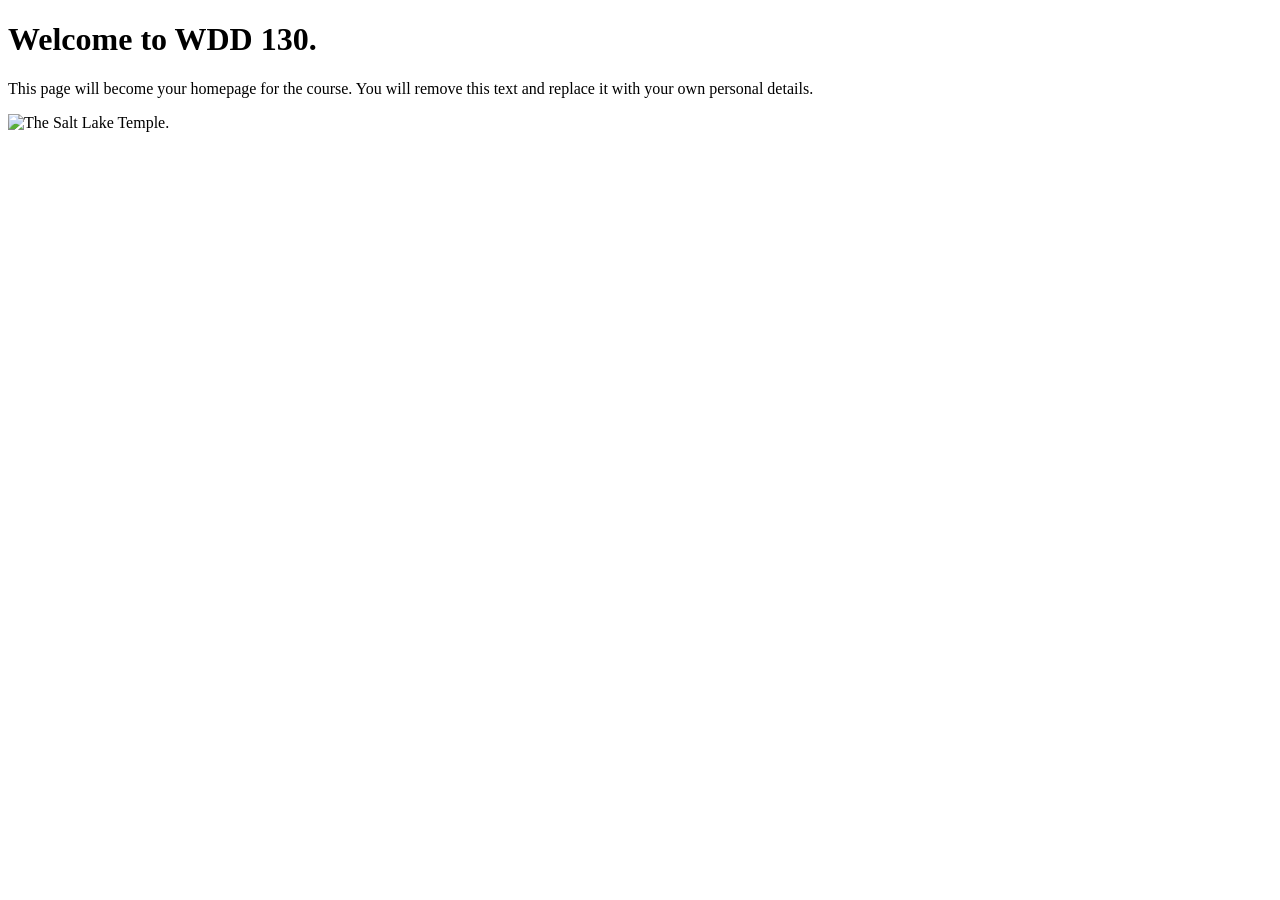
==== index.html @ 263cf7ff "Initial commit" ====
<!DOCTYPE html>
<html lang="en">
<head>
    <meta charset="UTF-8">
    <meta name="viewport" content="width=device-width, initial-scale=1.0">
    <title>WDD 130 | Personal Homepage</title>
</head>
<body>
    <h1>Welcome to WDD 130.</h1>
    <p>This page will become your homepage for the course. You will remove this text and replace it with your own personal details.</p>

    <img src="images/salt-lake-temple.jpg" alt="The Salt Lake Temple.">
</body>
</html>
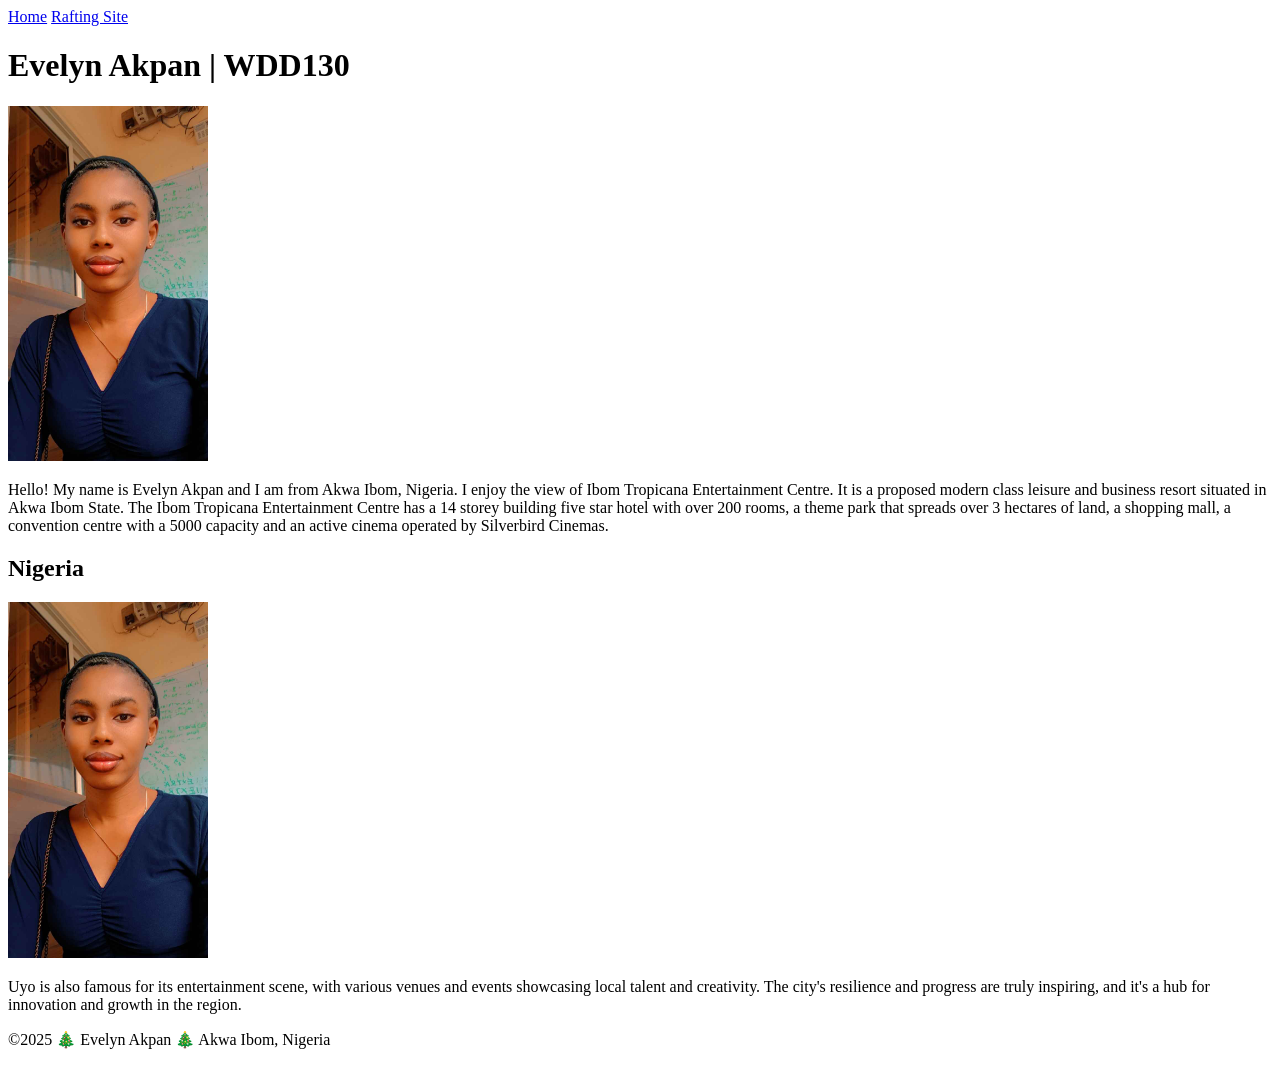
==== commit 5fe5e4bd: "update" ====
--- a/index.html
+++ b/index.html
@@ -1,14 +1,53 @@
 <!DOCTYPE html>
-<html lang="en">
+<html lang="en-US">
+
 <head>
-    <meta charset="UTF-8">
-    <meta name="viewport" content="width=device-width, initial-scale=1.0">
-    <title>WDD 130 | Personal Homepage</title>
+    <meta charset="utf-8">
+    <meta name="viewport" content="width=device-width,initial-scale=1.0">
+    <meta name="description"
+      content="This webpage is about Evelyn Akpan, a student from Akwa Ibom, Nigeria, showcasing the Ibom Tropicana Entertainment Centre.">
+    <meta name="author" content="Evelyn Akpan">
+    <title>Evelyn Akpan | WDD130</title>
+    <link rel="stylesheet" href="styles/styles.css">
 </head>
+
 <body>
-    <h1>Welcome to WDD 130.</h1>
-    <p>This page will become your homepage for the course. You will remove this text and replace it with your own personal details.</p>
+    <header>
+        <nav>
+            <a href="#">Home</a>
+            <a href="wwr/">Rafting Site</a>
+        </nav>
+    </header>
+    <main>
+        <h1>Evelyn Akpan | WDD130</h1>
+        <img src="images/profile.png" alt="Ibom Tropicana Mall entrance" width="200">
+        <p>Hello! My name is Evelyn Akpan and I am from Akwa Ibom, Nigeria. I enjoy the view of Ibom
+            Tropicana
+            Entertainment Centre. It is a proposed modern class leisure and business resort situated
+            in Akwa
+            Ibom State.
+            The Ibom Tropicana Entertainment Centre has a 14 storey building five star hotel with
+            over 200
+            rooms, a
+            theme park that spreads over 3 hectares of land, a shopping mall, a convention centre
+            with a 5000
+            capacity
+            and an active cinema operated by Silverbird Cinemas.</p>
+    </main>
+    <aside>
+        <h2>Nigeria</h2>
+        <img src="images/profile.png" alt="The Beautiful City of Uyo" width="200">
+        <p>Uyo is also famous for its entertainment scene, with various venues and events showcasing
+            local talent and
+            creativity.
+            The city's resilience and progress are truly inspiring, and it's a hub for innovation
+            and growth in the
+            region.
+        </p>
+    </aside>
+    <footer>
+        <p>©2025 🎄 Evelyn Akpan 🎄 Akwa Ibom, Nigeria</p>
+    </footer>
+</body>
 
-    <img src="images/salt-lake-temple.jpg" alt="The Salt Lake Temple.">
-</body>
 </html>
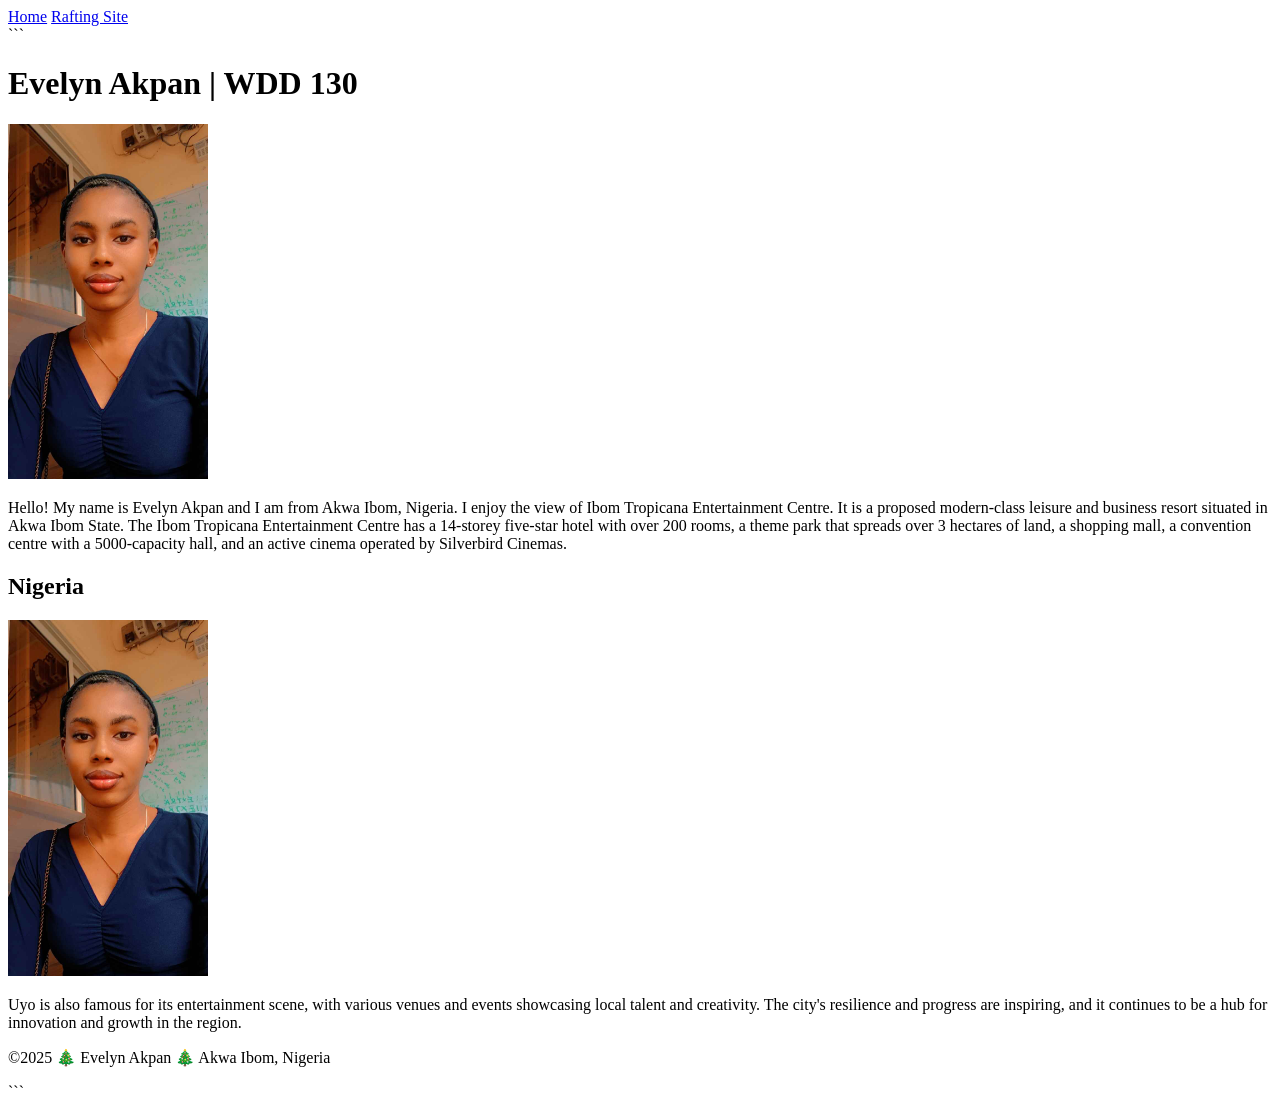
==== commit 3945a42b: "update" ====
--- a/index.html
+++ b/index.html
@@ -1,13 +1,14 @@
 <!DOCTYPE html>
+
 <html lang="en-US">
 
 <head>
     <meta charset="utf-8">
-    <meta name="viewport" content="width=device-width,initial-scale=1.0">
+    <meta name="viewport" content="width=device-width, initial-scale=1.0">
     <meta name="description"
       content="This webpage is about Evelyn Akpan, a student from Akwa Ibom, Nigeria, showcasing the Ibom Tropicana Entertainment Centre.">
     <meta name="author" content="Evelyn Akpan">
-    <title>Evelyn Akpan | WDD130</title>
+    <title>Evelyn Akpan | WDD 130</title>
     <link rel="stylesheet" href="styles/styles.css">
 </head>
 
@@ -18,36 +19,32 @@
             <a href="wwr/">Rafting Site</a>
         </nav>
     </header>
+
+    ```
     <main>
-        <h1>Evelyn Akpan | WDD130</h1>
+        <h1>Evelyn Akpan | WDD 130</h1>
         <img src="images/profile.png" alt="Ibom Tropicana Mall entrance" width="200">
         <p>Hello! My name is Evelyn Akpan and I am from Akwa Ibom, Nigeria. I enjoy the view of Ibom
-            Tropicana
-            Entertainment Centre. It is a proposed modern class leisure and business resort situated
-            in Akwa
-            Ibom State.
-            The Ibom Tropicana Entertainment Centre has a 14 storey building five star hotel with
-            over 200
-            rooms, a
-            theme park that spreads over 3 hectares of land, a shopping mall, a convention centre
-            with a 5000
-            capacity
-            and an active cinema operated by Silverbird Cinemas.</p>
+            Tropicana Entertainment Centre. It is a proposed modern-class leisure and business
+            resort situated in Akwa Ibom State. The Ibom Tropicana Entertainment Centre has a
+            14-storey five-star hotel with over 200 rooms, a theme park that spreads over 3 hectares
+            of land, a shopping mall, a convention centre with a 5000-capacity hall, and an active
+            cinema operated by Silverbird Cinemas.</p>
     </main>
+
     <aside>
         <h2>Nigeria</h2>
         <img src="images/profile.png" alt="The Beautiful City of Uyo" width="200">
         <p>Uyo is also famous for its entertainment scene, with various venues and events showcasing
-            local talent and
-            creativity.
-            The city's resilience and progress are truly inspiring, and it's a hub for innovation
-            and growth in the
-            region.
-        </p>
+            local talent and creativity. The city's resilience and progress are inspiring, and it
+            continues to be a hub for innovation and growth in the region.</p>
     </aside>
+
     <footer>
         <p>©2025 🎄 Evelyn Akpan 🎄 Akwa Ibom, Nigeria</p>
     </footer>
+    ```
+
 </body>
 
 </html>
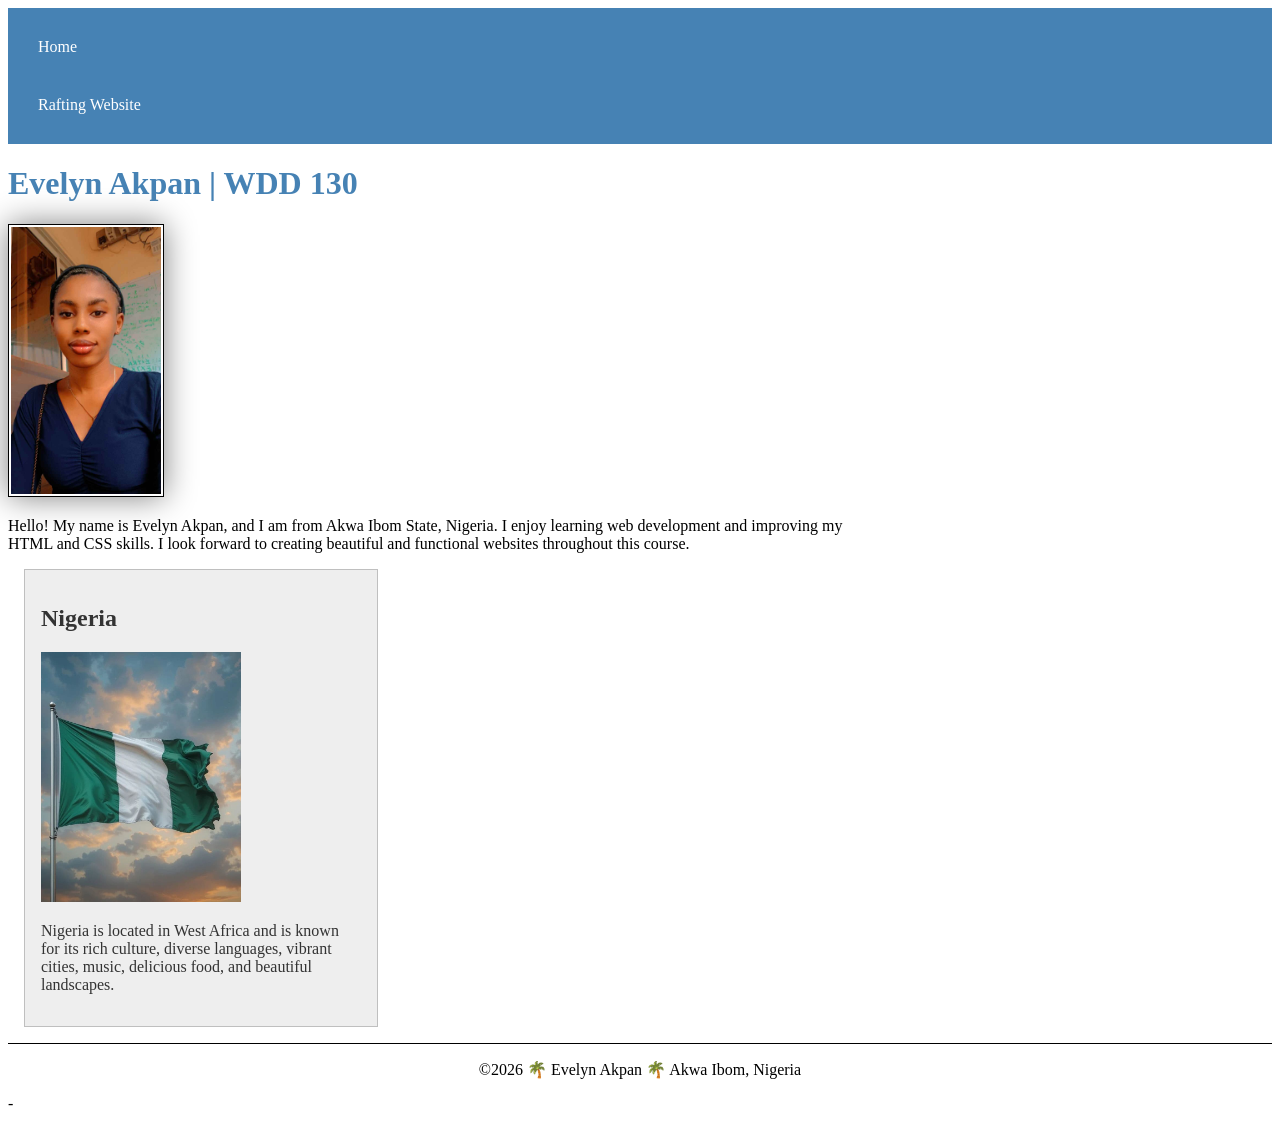
==== commit 4b9e3f80: "fix homepage files" ====
--- a/index.html
+++ b/index.html
@@ -1,14 +1,13 @@
 <!DOCTYPE html>
-
 <html lang="en-US">
 
 <head>
-    <meta charset="utf-8">
+    <meta charset="UTF-8">
     <meta name="viewport" content="width=device-width, initial-scale=1.0">
+    <title>Evelyn Akpan | WDD 130</title>
     <meta name="description"
-      content="This webpage is about Evelyn Akpan, a student from Akwa Ibom, Nigeria, showcasing the Ibom Tropicana Entertainment Centre.">
+      content="Evelyn Akpan's WDD 130 course home page featuring web development assignments, personal profile, and information about Nigeria.">
     <meta name="author" content="Evelyn Akpan">
-    <title>Evelyn Akpan | WDD 130</title>
     <link rel="stylesheet" href="styles/styles.css">
 </head>
 
@@ -16,35 +15,36 @@
     <header>
         <nav>
             <a href="#">Home</a>
-            <a href="wwr/">Rafting Site</a>
+            <a href="wwr/">Rafting Website</a>
         </nav>
     </header>
 
-    ```
     <main>
         <h1>Evelyn Akpan | WDD 130</h1>
-        <img src="images/profile.png" alt="Ibom Tropicana Mall entrance" width="200">
-        <p>Hello! My name is Evelyn Akpan and I am from Akwa Ibom, Nigeria. I enjoy the view of Ibom
-            Tropicana Entertainment Centre. It is a proposed modern-class leisure and business
-            resort situated in Akwa Ibom State. The Ibom Tropicana Entertainment Centre has a
-            14-storey five-star hotel with over 200 rooms, a theme park that spreads over 3 hectares
-            of land, a shopping mall, a convention centre with a 5000-capacity hall, and an active
-            cinema operated by Silverbird Cinemas.</p>
+
+        <img src="images/profile.jpg" alt="Hello, my name is Evelyn Akpan">
+
+        <p>
+            Hello! My name is Evelyn Akpan, and I am from Akwa Ibom State, Nigeria.
+            I enjoy learning web development and improving my HTML and CSS skills.
+            I look forward to creating beautiful and functional websites throughout this course.
+        </p>
     </main>
 
     <aside>
         <h2>Nigeria</h2>
-        <img src="images/profile.png" alt="The Beautiful City of Uyo" width="200">
-        <p>Uyo is also famous for its entertainment scene, with various venues and events showcasing
-            local talent and creativity. The city's resilience and progress are inspiring, and it
-            continues to be a hub for innovation and growth in the region.</p>
+
+        <img src="images/Nigeria.jpg" alt="A beautiful view of Nigeria">
+
+        <p>
+            Nigeria is located in West Africa and is known for its rich culture,
+            diverse languages, vibrant cities, music, delicious food, and beautiful landscapes.
+        </p>
     </aside>
 
     <footer>
-        <p>©2025 🎄 Evelyn Akpan 🎄 Akwa Ibom, Nigeria</p>
+        <p>&copy;2026 🌴 Evelyn Akpan 🌴 Akwa Ibom, Nigeria</p>
     </footer>
-    ```
-
 </body>
 
-</html>+</html>-
--- a/styles/styles.css
+++ b/styles/styles.css
@@ -0,0 +1,53 @@
+/* WDD 130 Home Page Styles */
+
+nav {
+    background-color: steelblue;
+    padding: 10px;
+}
+
+nav a {
+    color: white;
+    display: block;
+    padding: 20px;
+    text-decoration: none;
+}
+
+h1 {
+    color: steelblue;
+}
+
+main {
+    max-width: 840px;
+}
+
+main img {
+    width: 150px;
+    height: auto;
+    border: 1px solid black;
+    padding: 2px;
+    box-shadow: 0 0 30px gray;
+}
+
+p {
+    padding: 0;
+}
+
+aside {
+    width: 20rem;
+    margin: 1rem;
+    border: 1px solid rgba(0, 0, 0, 0.2);
+    padding: 1rem;
+    background-color: #eeeeee;
+    color: #333333;
+}
+
+aside img {
+    width: 200px;
+    height: auto;
+}
+
+footer {
+    margin-top: 15px;
+    border-top: 1px solid #000;
+    text-align: center;
+}
